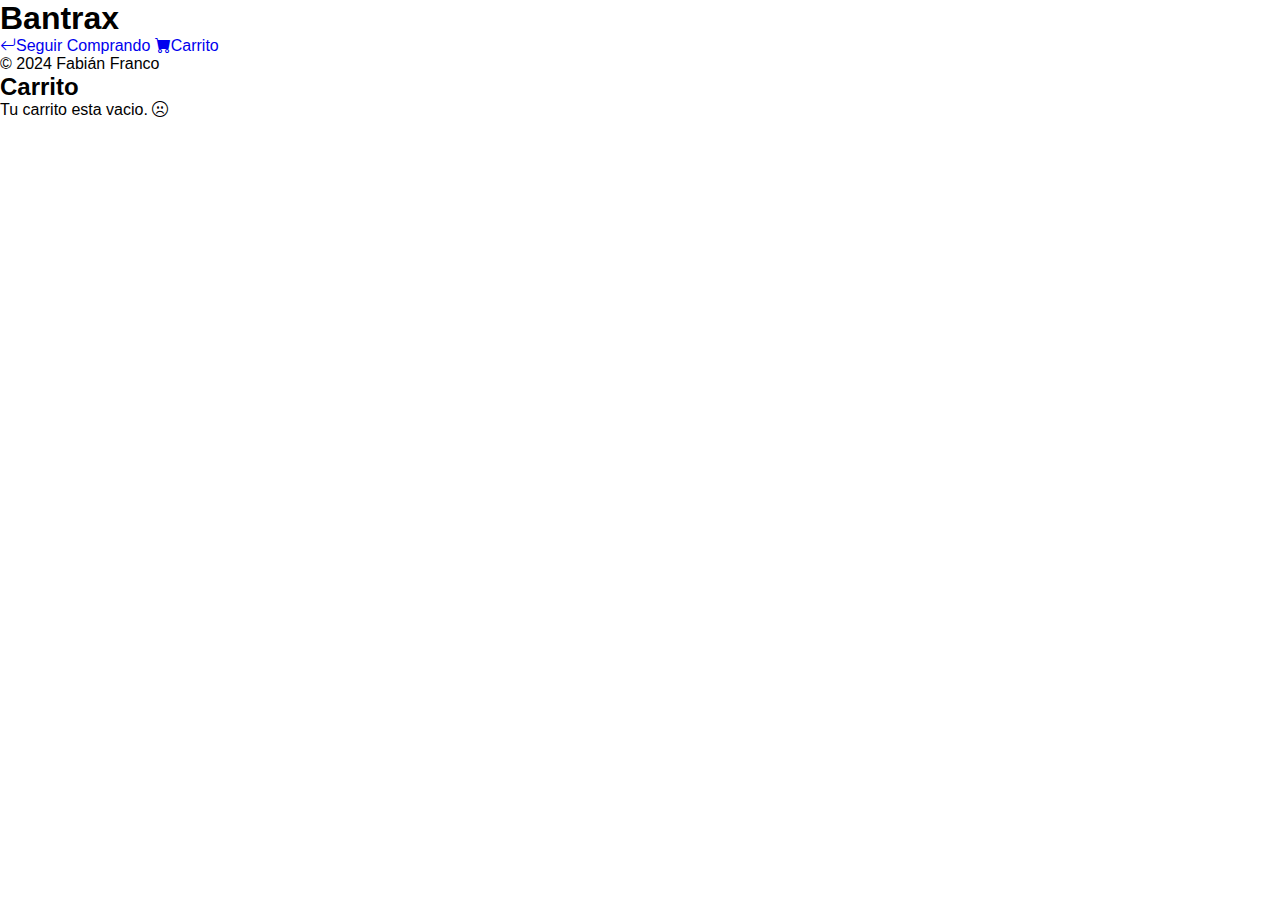
==== carrito.html @ ba7b556e "Creaciónde los archivos(reemplasables según sea requerido) y estructura basica parte 1" ====
<!DOCTYPE html>
<html lang="en">
<head>
    <meta charset="UTF-8">
    <link rel="stylesheet" href="https://cdn.jsdelivr.net/npm/bootstrap-icons@1.11.3/font/bootstrap-icons.min.css">
    <meta name="viewport" content="width=device-width, initial-scale=1.0">
    <link rel="stylesheet" href="./CSS/main.css">
    <title>Carrito</title>
</head>
<body>
    

    <div class="wrapper">
        <aside>
            <header>
                <h1 class="logo">Bantrax</h1>
            </header>
            <nav class="navbar">
                <ul>
                    <a class="boton-menu boton-volver" href="./index.html">
                    <i class="bi bi-arrow-return-left"></i>Seguir Comprando </a>
                
                    <a class="boton-menu boton-carrito active" href="./index.html">
                        <i class="bi bi-cart-fill"></i>Carrito </a>
                </li>
                </ul>
            </nav>
            <footer>
                <p class="texto-footer">© 2024 Fabián Franco</p>
            </footer>
        </aside>
        <main>
            <h2 class="titulo-principal">Carrito</h2>
            <div class="contenedor-carrito">
                <p class="carrito-vacio">Tu carrito esta vacio. <i class="bi bi-emoji-frown"></i></p>
                <div class="carrito-productos">
                    <div class="carrito-producto">
                        
                    </div>
                </div>
            </div>
        </main>
    </div>





</body>
</html>
---- CSS/main.css ----
/*// <uniquifier>: Use a unique and descriptive class name
// <weight>: Use a value from 300 to 900

.rubik-<uniquifier> {
  font-family: "Rubik", sans-serif;
  font-optical-sizing: auto;
  font-weight: <weight>;
  font-style: normal;
}*/

:root{
    --crl-main: #4b33a8;
    --crl-white:#ececec;
    --crl-gray:#e2e2e2;
    --crl-red:#961818;
}

* {
    margin: 0;
    padding: 0;
    box-sizing: border-box;
    font-family:"Rubik", sans-serif;
}

h1,h2,h3,h4,h5,h6, p, a, ul ,li, input, textarea{
    margin: 0;
    padding: 0;
}

ul{
    list-style-type: none;
}
a{
    text-decoration: none;
}
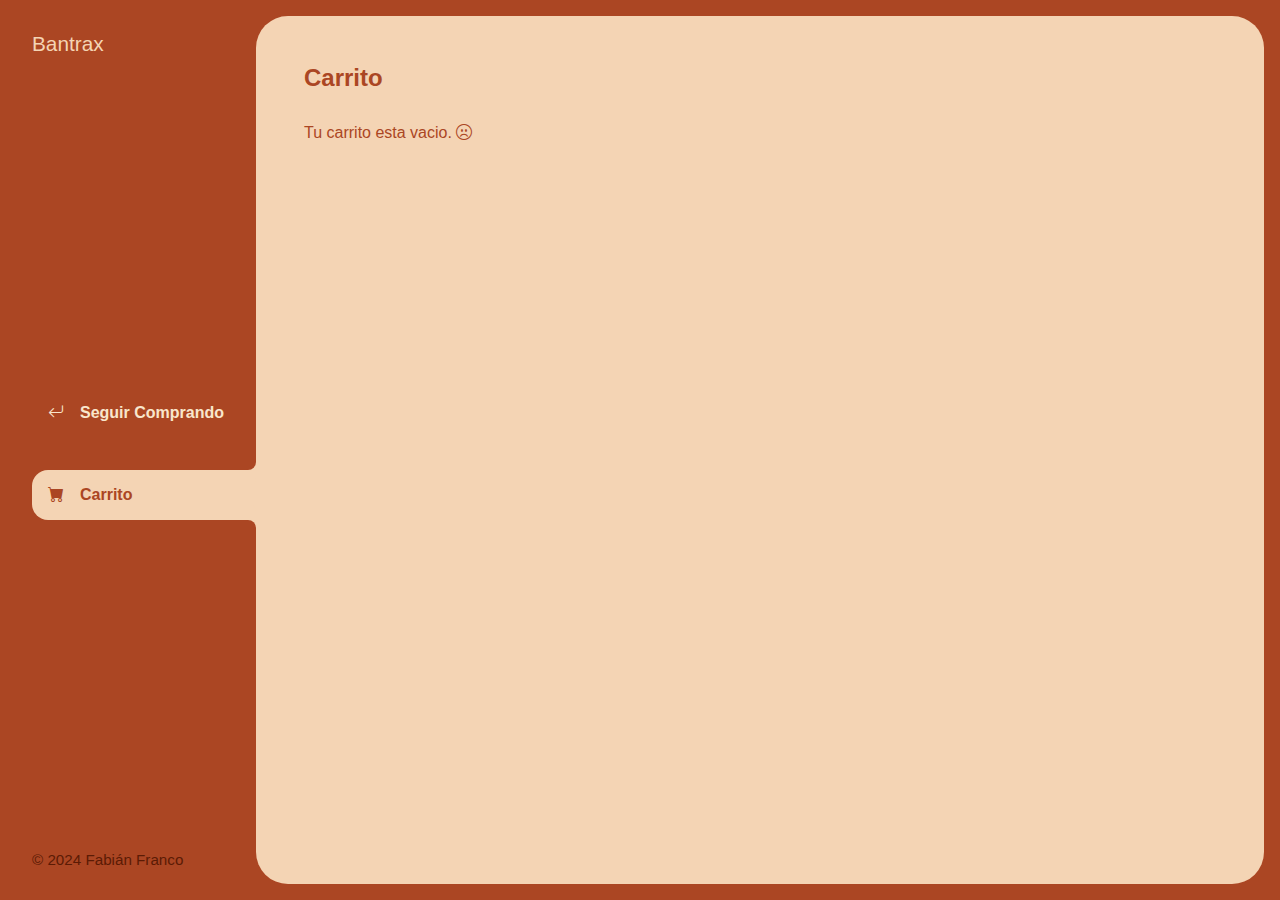
==== commit ec82d0ac: "Creaciónde los archivos(reemplasables según sea requerido) y estructura basica parte 1 Se agregó los" ====
--- a/carrito.html
+++ b/carrito.html
@@ -29,15 +29,77 @@
                 <p class="texto-footer">© 2024 Fabián Franco</p>
             </footer>
         </aside>
+
         <main>
             <h2 class="titulo-principal">Carrito</h2>
             <div class="contenedor-carrito">
                 <p class="carrito-vacio">Tu carrito esta vacio. <i class="bi bi-emoji-frown"></i></p>
-                <div class="carrito-productos">
+                
+                <div class="carrito-productos disabled">
+
                     <div class="carrito-producto">
-                        
+                        <img class="carrito-producto-imagen" src="./img/abrigos/01.jpg" alt="">
+                        <div class="carrito-producto-titulo">
+                            <small>Titulo</small>
+                            <h3>Abrigo '1</h3>
+                        </div>
+
+                        <div class="carrito-producto-cantidad">
+                            <small>Cantidad</small>
+                            <p>1</p>
+                        </div>
+
+                        <div class="carrito-producto-precio">
+                            <small>Precio</small>
+                            <p>$200</p>
+                        </div>
+
+                        <div class="carrito-producto-subtotal">
+                            <small>Subtotal</small>
+                            <p>$200</p>
+                        </div>
+                        <button class="carrito-producto-eliminar"><i class="bi bi-trash3-fill"></i></button>
+                    </div>
+
+                    <div class="carrito-producto">
+                        <img class="carrito-producto-imagen" src="./img/abrigos/02.jpg" alt="">
+
+                        <div class="carrito-producto-titulo">
+                            <small>Titulo</small>
+                            <h3>Abrigo '2</h3>
+                        </div>
+
+                        <div class="carrito-producto-cantidad">
+                            <small>Cantidad</small>
+                            <p>1</p>
+                        </div>
+
+                        <div class="carrito-producto-precio">
+                            <small>Precio</small>
+                            <p>$300</p>
+                        </div>
+
+                        <div class="carrito-producto-subtotal">
+                            <small>Subtotal</small>
+                            <p>$300</p>
+                        </div>
+                        <button class="carrito-producto-eliminar"><i class="bi bi-trash3-fill"></i></button>
+                    </div>
+
+                </div>
+                <div class="carrito-acciones disabled">
+                    <div class="carrito-acciones-left">
+                        <button class="carrito-acciones-vaciar">Vaciar Carrito</button>
+                    </div>
+                    <div class="carrito-acciones-right">
+                        <div class="carrito-acciones-total">
+                            <p>Total</p>
+                            <p id="total">$200</p>
+                        </div>
+                        <button class="carrito-acciones-comprar">Comprar Ahora</button>
                     </div>
                 </div>
+                <p class="carrito-comprado disabled">Gracias por tu compra. <i class="bi bi-emoji-laughing"></i></i></p>
             </div>
         </main>
     </div>
--- a/CSS/main.css
+++ b/CSS/main.css
@@ -9,10 +9,14 @@
 }*/
 
 :root{
-    --crl-main: #4b33a8;
-    --crl-white:#ececec;
+    --crl-main: #ab4623;
+    --crl-mainDark: #5b1b05;
+    --crl-aside:#f4d4b4;
     --crl-gray:#e2e2e2;
-    --crl-red:#961818;
+    --crl-3:#ebac5e;
+    --crl-marosc: #3e110a;
+    --crl-white: #f9e6cc;
+    --crl-red:#d10f0f;
 }
 
 * {
@@ -33,3 +37,258 @@
 a{
     text-decoration: none;
 }
+
+.wrapper{
+    display: grid;
+    grid-template-columns: 1fr 4fr ;
+    background-color: var(--crl-main);
+}
+
+aside{
+    padding: 2rem;
+    padding-right: 0;
+    color: var(--crl-aside);
+    position: sticky;
+    top: 0;
+    height: 100vh;
+    display: flex;
+    flex-direction: column;
+    justify-content: space-between;
+}
+
+.logo{
+    font-weight: 400;
+    font-size: 1.3rem;
+}
+
+.menu{
+    display: flex ;
+    flex-direction: column;
+    gap: .5rem;
+}
+
+
+
+.boton-menu{
+    background-color: transparent;
+    border: 0;
+    color: var(--crl-white) ;
+    font-size: 1rem;
+    cursor: pointer;
+    display: flex;
+    align-items: center;
+    gap: 1rem;
+    font-weight: 600;
+    padding: 1rem;
+    font-size: .95;
+    
+}
+
+.boton-menu.active{
+    background-color: var(--crl-aside);
+    color: var(--crl-main);
+    width: 100%;
+    border-top-left-radius: 1rem;
+    border-bottom-left-radius:1rem ;
+    position: relative;
+}
+
+.boton-menu.active::before{
+    content: '' ;
+    position: absolute;
+    width: 1rem;
+    height: 2rem;
+    bottom: 100%;
+    right: 0;
+    background-color: transparent;
+    border-bottom-right-radius: .5rem;
+    box-shadow: 0 1rem 0 var(--crl-aside) ;
+}
+
+.boton-menu.active::after{
+    content: '' ;
+    position: absolute;
+    width: 1rem;
+    height: 2rem;
+    top: 100%;
+    right: 0;
+    background-color: transparent;
+    border-top-right-radius: .5rem;
+    box-shadow: 0 -1rem 0 var(--crl-aside) ;
+}
+
+.boton-menu> i.bi-hand-index-fill,
+.boton-menu> i.bi-hand-index{
+    transform: rotateZ(90deg);
+}
+
+.boton-carrito{
+    margin-top: 2rem; 
+}
+
+.numerito{
+    background-color: var(--crl-aside);
+    color: var(--crl-main);
+    padding: .15rem .25rem;
+    border-radius: .25rem;
+}
+
+.boton-carrito.active .numerito{
+    background-color: var(--crl-main);
+    color: var(--crl-aside);
+}
+
+.texto-footer{
+    color: var(--crl-mainDark);
+    font-size: .95rem;
+}
+
+main{
+    background-color:var(--crl-aside) ;
+    margin: 1rem;
+    margin-left: 0;
+    border-radius: 2rem;
+    padding: 3rem ;
+}
+
+.titulo-principal{
+    color: var(--crl-main);
+    margin-bottom: 2rem;
+}
+
+.contenedor-productos{
+    display: grid;
+    grid-template-columns: repeat(4 ,1fr);
+    gap: 1rem;
+}
+
+.producto-imagen{
+    max-width: 100%;
+    border-radius: 1rem;
+}
+
+.producto-detalles{
+    background-color: var(--crl-main);
+    padding: .5rem;
+    border-radius: 1rem;
+    margin-top:-2rem;
+    position: relative;
+    display: flex;
+    flex-direction: column;
+    gap: .25rem;
+}
+
+.producto-titulo{
+    font-size: 1rem;
+}
+
+.producto-agregar{
+    border: 0;
+    background-color: var(--crl-3);
+    color: var(--crl-marosc);
+    padding:.4rem ;
+    text-transform: uppercase;
+    border-radius: .95rem;
+    cursor: pointer;
+    border: 2px solid var(--crl-3);
+    transition: background-color .3s, color .3s;
+}
+
+.producto-agregar:hover{
+    background-color: var(--crl-main);
+    color: var(--crl-3);
+}
+
+/*CARRITO*/
+
+.contenedor-carrito{
+    display: flex;
+    flex-direction: column;
+    gap: 1.5rem;
+}
+
+.carrito-vacio,
+.carrito-comprado{
+    color: var(--crl-main);
+}
+
+.carrito-productos{
+    display: flex;
+    flex-direction: column;
+    gap: 1rem;
+}
+
+.carrito-producto{
+display: flex;
+justify-content: space-between;
+align-items: center;
+background-color: var(--crl-white);
+color: var(--crl-main);
+padding: .5rem;
+border-radius: 1rem;
+padding-right: 1.5rem;
+}
+
+.carrito-producto-imagen{
+    width: 4rem;
+    border-radius: 1rem;
+}
+
+.carrito-producto small{
+    font-size: .75rem;
+}
+
+.carrito-producto-eliminar{
+    border: none;
+    background-color: transparent;
+    color: var(--crl-red);
+    cursor: pointer ;
+}
+
+.carrito-acciones{
+    display: flex;
+    justify-content: space-between;
+}
+
+.carrito-acciones-vaciar{
+    border: 0;
+    background-color: var(--crl-white);
+    padding: 1rem;
+    border-radius: 1rem;
+    color: var(--crl-main);
+    text-transform: uppercase;
+    cursor: pointer;
+}
+
+.carrito-acciones-comprar{
+    border: 0;
+    background-color: var(--crl-main);
+    padding: 1rem;
+    border-top-right-radius: 1rem;
+    border-bottom-right-radius: 1rem;
+    color: var(--crl-white);
+    text-transform: uppercase;
+    cursor: pointer;
+}
+
+.carrito-acciones-right{
+    display: flex;
+}
+.carrito-acciones-total{
+    display: flex;
+}
+
+.carrito-acciones-total{
+    border: 0;
+    background-color: var(--crl-white);
+    padding: 1rem;
+    border-top-left-radius: 1rem;
+    border-bottom-left-radius: 1rem;
+    color: var(--crl-main);
+    text-transform: uppercase;
+    gap: 1rem;
+}
+
+.disabled{
+    display: none;
+}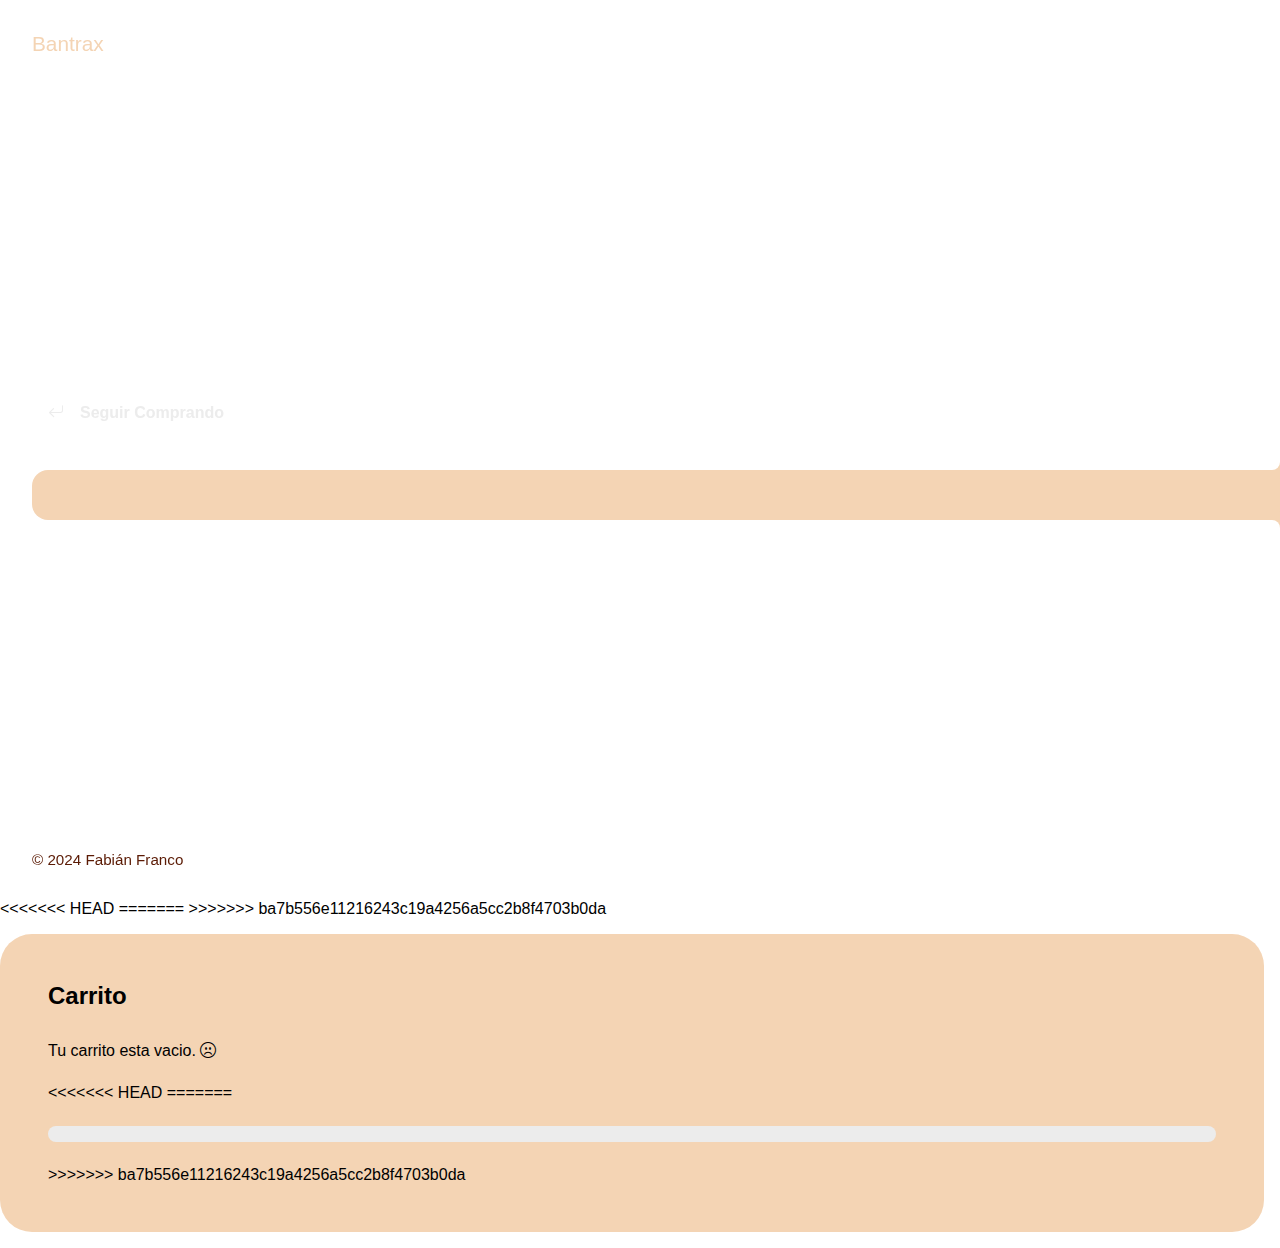
==== commit 6319d4eb: "Se realizo la totalidad del Css" ====
--- a/carrito.html
+++ b/carrito.html
@@ -29,11 +29,15 @@
                 <p class="texto-footer">© 2024 Fabián Franco</p>
             </footer>
         </aside>
+<<<<<<< HEAD
 
+=======
+>>>>>>> ba7b556e11216243c19a4256a5cc2b8f4703b0da
         <main>
             <h2 class="titulo-principal">Carrito</h2>
             <div class="contenedor-carrito">
                 <p class="carrito-vacio">Tu carrito esta vacio. <i class="bi bi-emoji-frown"></i></p>
+<<<<<<< HEAD
                 
                 <div class="carrito-productos disabled">
 
@@ -100,6 +104,13 @@
                     </div>
                 </div>
                 <p class="carrito-comprado disabled">Gracias por tu compra. <i class="bi bi-emoji-laughing"></i></i></p>
+=======
+                <div class="carrito-productos">
+                    <div class="carrito-producto">
+                        
+                    </div>
+                </div>
+>>>>>>> ba7b556e11216243c19a4256a5cc2b8f4703b0da
             </div>
         </main>
     </div>
--- a/CSS/main.css
+++ b/CSS/main.css
@@ -9,6 +9,7 @@
 }*/
 
 :root{
+<<<<<<< HEAD
     --crl-main: #ab4623;
     --crl-mainDark: #5b1b05;
     --crl-aside:#f4d4b4;
@@ -17,6 +18,12 @@
     --crl-marosc: #3e110a;
     --crl-white: #f9e6cc;
     --crl-red:#d10f0f;
+=======
+    --crl-main: #4b33a8;
+    --crl-white:#ececec;
+    --crl-gray:#e2e2e2;
+    --crl-red:#961818;
+>>>>>>> ba7b556e11216243c19a4256a5cc2b8f4703b0da
 }
 
 * {
@@ -37,6 +44,7 @@
 a{
     text-decoration: none;
 }
+<<<<<<< HEAD
 
 .wrapper{
     display: grid;
@@ -291,4 +299,6 @@
 
 .disabled{
     display: none;
-}+}
+=======
+>>>>>>> ba7b556e11216243c19a4256a5cc2b8f4703b0da
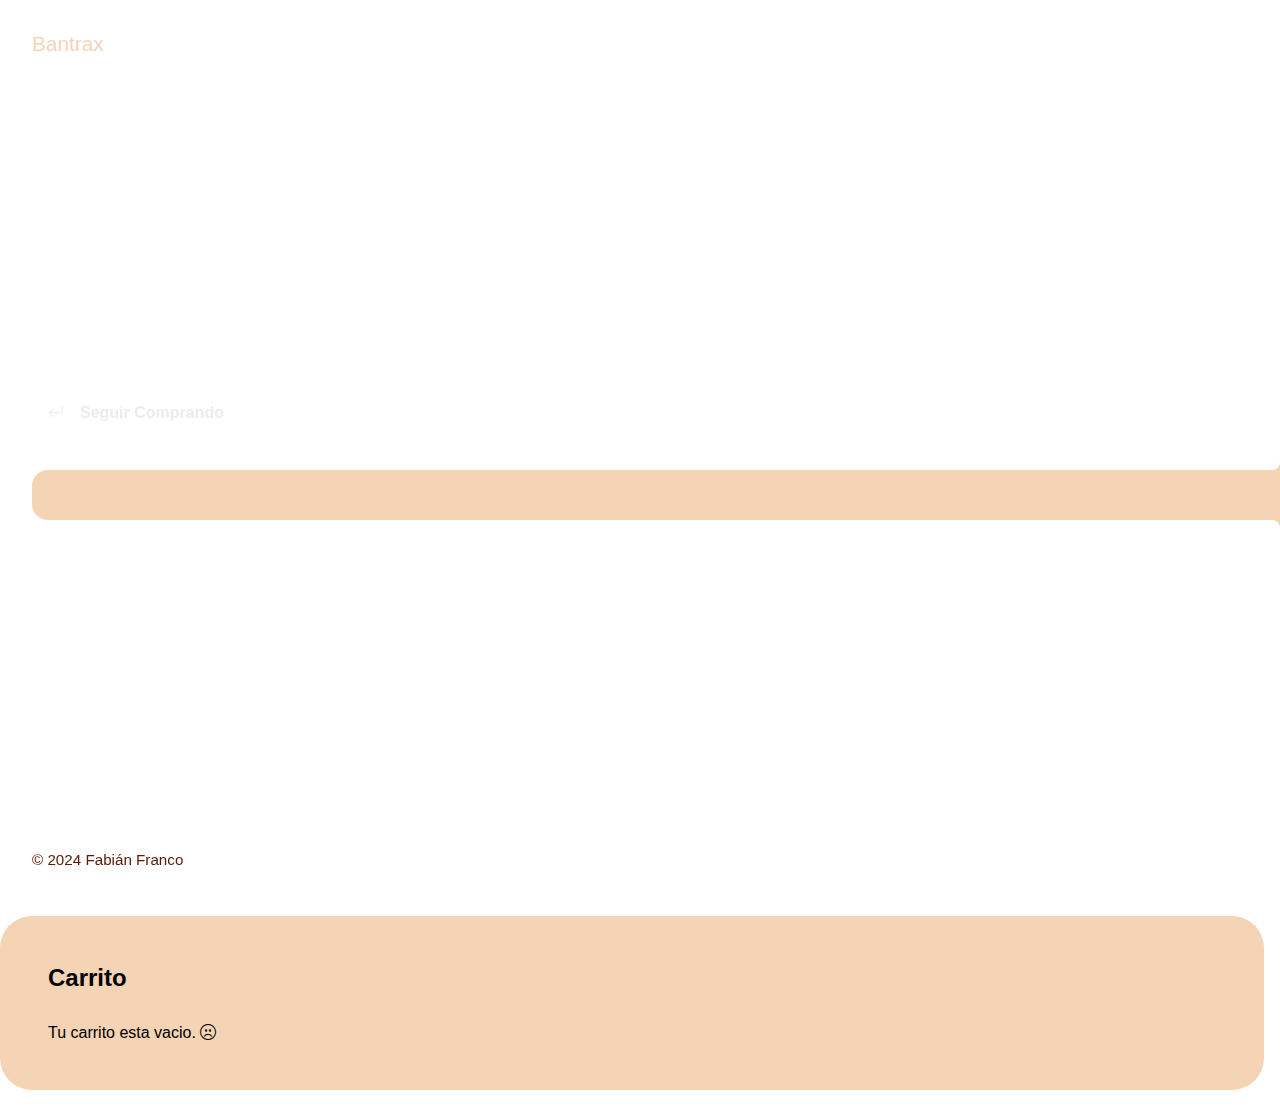
==== commit 5452ac9f: "Se agregaron los arrays de los productos" ====
--- a/carrito.html
+++ b/carrito.html
@@ -29,15 +29,10 @@
                 <p class="texto-footer">© 2024 Fabián Franco</p>
             </footer>
         </aside>
-<<<<<<< HEAD
-
-=======
->>>>>>> ba7b556e11216243c19a4256a5cc2b8f4703b0da
         <main>
             <h2 class="titulo-principal">Carrito</h2>
             <div class="contenedor-carrito">
                 <p class="carrito-vacio">Tu carrito esta vacio. <i class="bi bi-emoji-frown"></i></p>
-<<<<<<< HEAD
                 
                 <div class="carrito-productos disabled">
 
@@ -104,13 +99,6 @@
                     </div>
                 </div>
                 <p class="carrito-comprado disabled">Gracias por tu compra. <i class="bi bi-emoji-laughing"></i></i></p>
-=======
-                <div class="carrito-productos">
-                    <div class="carrito-producto">
-                        
-                    </div>
-                </div>
->>>>>>> ba7b556e11216243c19a4256a5cc2b8f4703b0da
             </div>
         </main>
     </div>
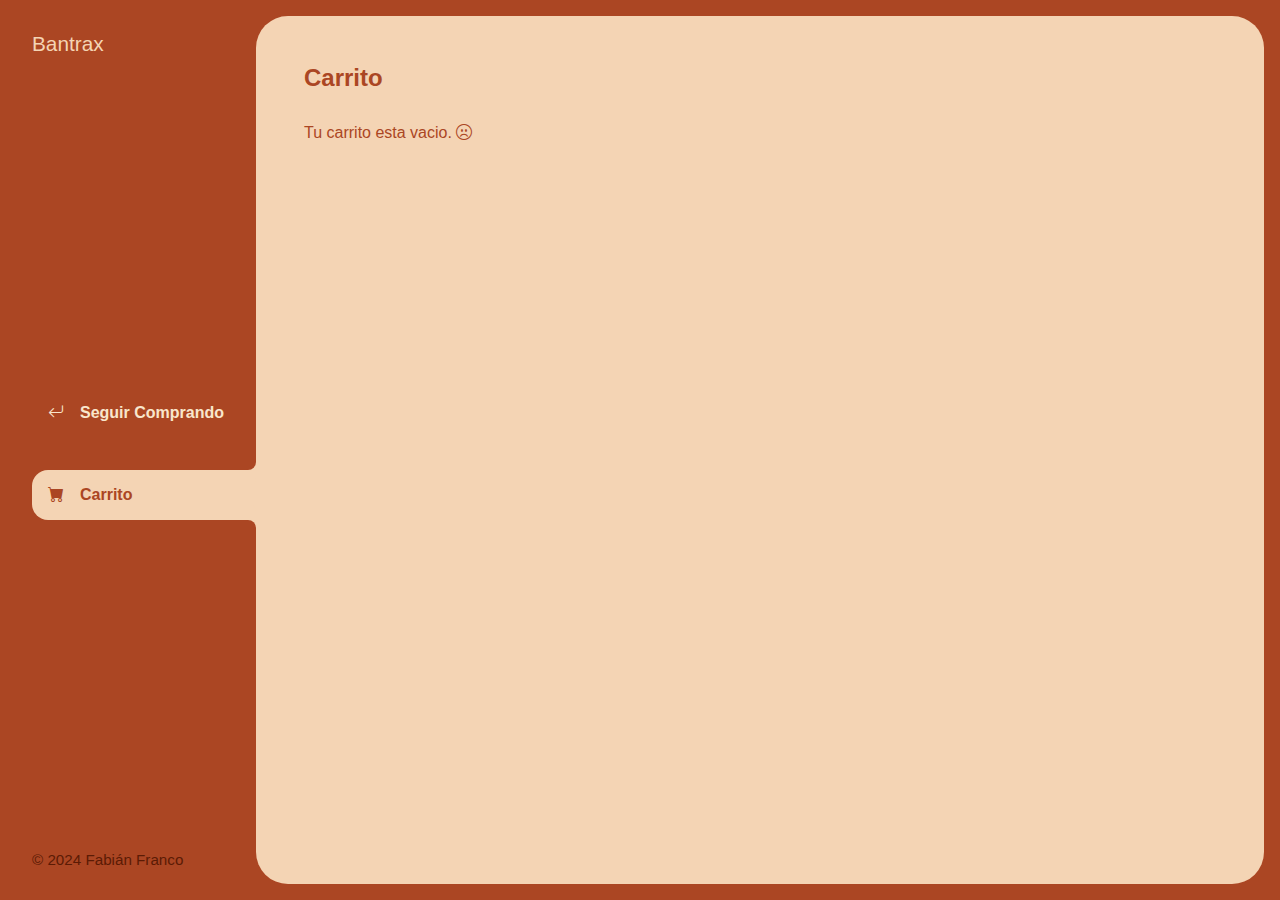
==== commit a6d7d93c: "cambios" ====
--- a/carrito.html
+++ b/carrito.html
@@ -32,61 +32,13 @@
         <main>
             <h2 class="titulo-principal">Carrito</h2>
             <div class="contenedor-carrito">
-                <p class="carrito-vacio">Tu carrito esta vacio. <i class="bi bi-emoji-frown"></i></p>
+                <p id="carrito-vacio" class="carrito-vacio">Tu carrito esta vacio. <i class="bi bi-emoji-frown"></i></p>
                 
-                <div class="carrito-productos disabled">
+                <div id="carrito-productos" class="carrito-productos disabled">
 
-                    <div class="carrito-producto">
-                        <img class="carrito-producto-imagen" src="./img/abrigos/01.jpg" alt="">
-                        <div class="carrito-producto-titulo">
-                            <small>Titulo</small>
-                            <h3>Abrigo '1</h3>
-                        </div>
-
-                        <div class="carrito-producto-cantidad">
-                            <small>Cantidad</small>
-                            <p>1</p>
-                        </div>
-
-                        <div class="carrito-producto-precio">
-                            <small>Precio</small>
-                            <p>$200</p>
-                        </div>
-
-                        <div class="carrito-producto-subtotal">
-                            <small>Subtotal</small>
-                            <p>$200</p>
-                        </div>
-                        <button class="carrito-producto-eliminar"><i class="bi bi-trash3-fill"></i></button>
-                    </div>
-
-                    <div class="carrito-producto">
-                        <img class="carrito-producto-imagen" src="./img/abrigos/02.jpg" alt="">
-
-                        <div class="carrito-producto-titulo">
-                            <small>Titulo</small>
-                            <h3>Abrigo '2</h3>
-                        </div>
-
-                        <div class="carrito-producto-cantidad">
-                            <small>Cantidad</small>
-                            <p>1</p>
-                        </div>
-
-                        <div class="carrito-producto-precio">
-                            <small>Precio</small>
-                            <p>$300</p>
-                        </div>
-
-                        <div class="carrito-producto-subtotal">
-                            <small>Subtotal</small>
-                            <p>$300</p>
-                        </div>
-                        <button class="carrito-producto-eliminar"><i class="bi bi-trash3-fill"></i></button>
-                    </div>
-
+                <!-- Esto se completa en el Js de carrito -->
                 </div>
-                <div class="carrito-acciones disabled">
+                <div id="carrito-acciones" class="carrito-acciones disabled">
                     <div class="carrito-acciones-left">
                         <button class="carrito-acciones-vaciar">Vaciar Carrito</button>
                     </div>
@@ -98,14 +50,15 @@
                         <button class="carrito-acciones-comprar">Comprar Ahora</button>
                     </div>
                 </div>
-                <p class="carrito-comprado disabled">Gracias por tu compra. <i class="bi bi-emoji-laughing"></i></i></p>
+                <p id="carrito-comprado" class="carrito-comprado disabled">Gracias por tu compra. <i class="bi bi-emoji-laughing"></i></i></p>
             </div>
         </main>
     </div>
 
 
 
-
+    <script src="./js/carrito.js"></script>
+   
 
 </body>
 </html>
--- a/CSS/main.css
+++ b/CSS/main.css
@@ -9,7 +9,6 @@
 }*/
 
 :root{
-<<<<<<< HEAD
     --crl-main: #ab4623;
     --crl-mainDark: #5b1b05;
     --crl-aside:#f4d4b4;
@@ -18,12 +17,6 @@
     --crl-marosc: #3e110a;
     --crl-white: #f9e6cc;
     --crl-red:#d10f0f;
-=======
-    --crl-main: #4b33a8;
-    --crl-white:#ececec;
-    --crl-gray:#e2e2e2;
-    --crl-red:#961818;
->>>>>>> ba7b556e11216243c19a4256a5cc2b8f4703b0da
 }
 
 * {
@@ -44,7 +37,6 @@
 a{
     text-decoration: none;
 }
-<<<<<<< HEAD
 
 .wrapper{
     display: grid;
@@ -89,13 +81,13 @@
     font-weight: 600;
     padding: 1rem;
     font-size: .95;
+    width: 100%;
     
 }
 
 .boton-menu.active{
     background-color: var(--crl-aside);
     color: var(--crl-main);
-    width: 100%;
     border-top-left-radius: 1rem;
     border-bottom-left-radius:1rem ;
     position: relative;
@@ -300,5 +292,3 @@
 .disabled{
     display: none;
 }
-=======
->>>>>>> ba7b556e11216243c19a4256a5cc2b8f4703b0da
